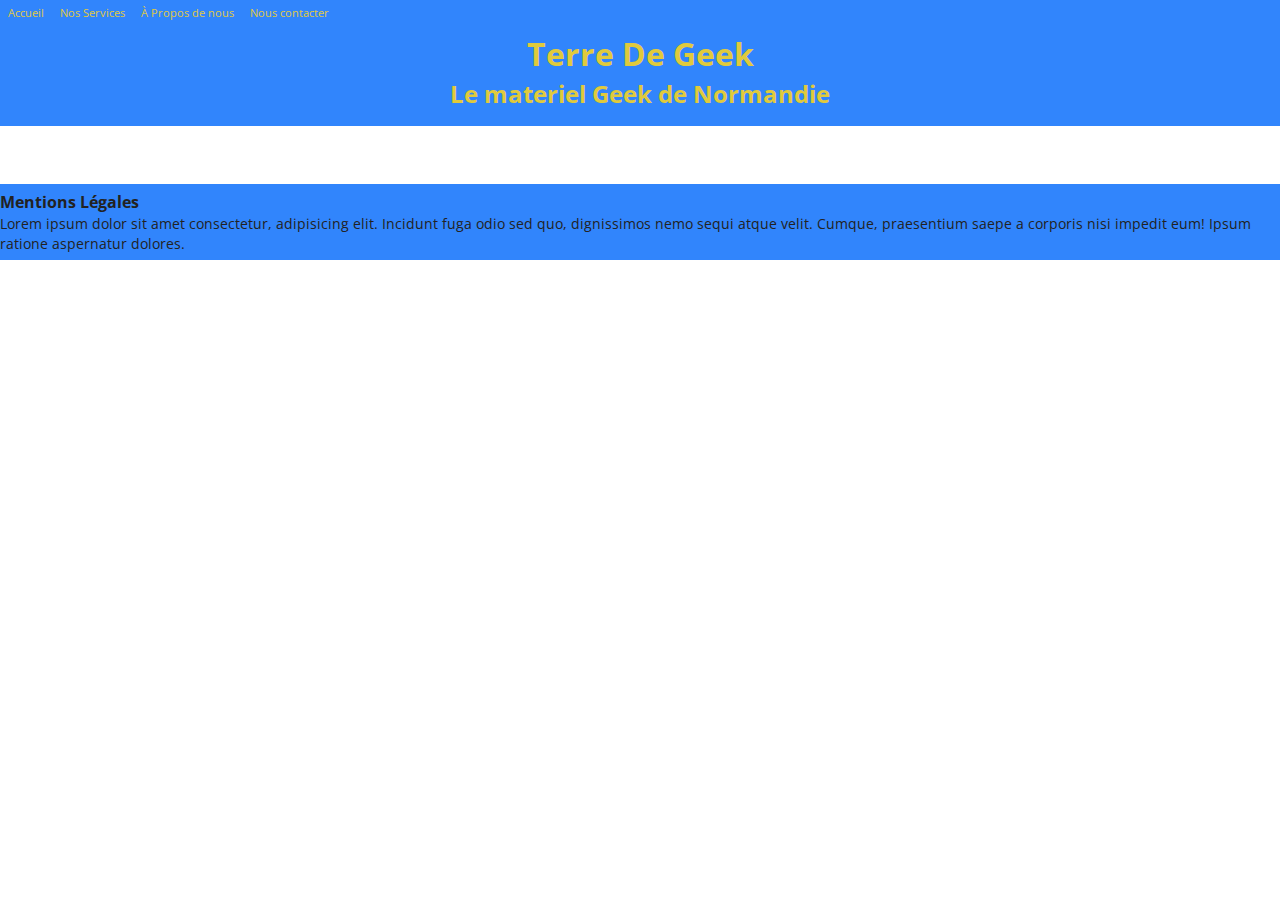
==== html/contact.html @ 44fd522d "finish table in services page" ====
<!doctype html>
<html class="no-js" lang="">

<head>
    <meta charset="utf-8">
    <title>Terre De Geek</title>
    <meta name="description" content="">
    <meta name="viewport" content="width=device-width, initial-scale=1">
    
    <link rel="manifest" href="site.webmanifest">
    <link rel="apple-touch-icon" href="icon.png">
    <!-- Place favicon.ico in the root directory -->
    <link rel="icon" type="image/png" href="geek.png" />
    <link rel="stylesheet" href="css/normalize.css">
    <link rel="stylesheet" href="../css/main.css">
    <link href="https://fonts.googleapis.com/css2?family=Open+Sans:wght@300&display=swap" rel="stylesheet">
    <meta name="theme-color" content="#fafafa">
    </head>
<body>
  <nav class="dFlex marginZ backgroundColorOne alignCenter">
    <ul class="dFlex">
        <li><a href="../index.html">Accueil</a></li>
        <li><a href="prestations.html">Nos Services</a></li>
        <li><a href="entreprise.html">À Propos de nous</a></li>
        <li><a href="contact.html">Nous contacter</a></li>
    </ul>
</nav>
<header class="dFlex backgroundColorOne alignCenter">
  <h1 class="marginZ textColorTwo">Terre De Geek</h1>
  <h2 class="marginZ textColorTwo">Le materiel Geek de Normandie</h2>
</header>
<main>
 
</main>
<footer class="marginZ backgroundColorOne">
  <h3>Mentions Légales</h3>
  <p>Lorem ipsum dolor sit amet consectetur, adipisicing elit. Incidunt fuga odio sed quo, dignissimos nemo sequi atque velit. Cumque, praesentium saepe a corporis nisi impedit eum! Ipsum ratione aspernatur dolores.</p>
</footer>
</body>
---- css/main.css ----
/*! HTML5 Boilerplate v8.0.0 | MIT License | https://html5boilerplate.com/ */

/* main.css 2.1.0 | MIT License | https://github.com/h5bp/main.css#readme */
/*
 * What follows is the result of much research on cross-browser styling.
 * Credit left inline and big thanks to Nicolas Gallagher, Jonathan Neal,
 * Kroc Camen, and the H5BP dev community and team.
 */

/* ==========================================================================
   Base styles: opinionated defaults
   ========================================================================== */

html {
  color: #222;
  font-size: 1em;
  line-height: 1.4;
}

/*
 * Remove text-shadow in selection highlight:
 * https://twitter.com/miketaylr/status/12228805301
 *
 * Vendor-prefixed and regular ::selection selectors cannot be combined:
 * https://stackoverflow.com/a/16982510/7133471
 *
 * Customize the background color to match your design.
 */

::-moz-selection {
  background: #b3d4fc;
  text-shadow: none;
}

::selection {
  background: #b3d4fc;
  text-shadow: none;
}

/*
 * A better looking default horizontal rule
 */

hr {
  display: block;
  height: 1px;
  border: 0;
  border-top: 1px solid #ccc;
  margin: 1em 0;
  padding: 0;
}

/*
 * Remove the gap between audio, canvas, iframes,
 * images, videos and the bottom of their containers:
 * https://github.com/h5bp/html5-boilerplate/issues/440
 */

audio,
canvas,
iframe,
img,
svg,
video {
  vertical-align: middle;
}

/*
 * Remove default fieldset styles.
 */

fieldset {
  border: 0;
  margin: 0;
  padding: 0;
}

/*
 * Allow only vertical resizing of textareas.
 */

textarea {
  resize: vertical;
}

/* ==========================================================================
   Author's custom styles
   ========================================================================== */
* {
  font-family: 'Open Sans', sans-serif;
  margin : 0;
  padding : 0;
}
   /* ----- nav bar ----  */


nav ul li {
  height: 2em;
  margin : 0 0.5em;
  list-style: none;
}

nav ul li a {
  font-size: 11px;
  text-decoration: none;
  color: #e0ca3c;
}

/* ----  header ---- */
header {
  width: 100%;
  flex-direction: column;
  justify-content: center;
  padding-bottom: 1em;
}
/* ---- main ---- */
main{
  /* background-color: #3185fc; */
  padding-bottom: 2%;
  width: 90%;
  margin: 1em auto;
}
main section {  
  margin: 1em 0;
  background-color: #e0ca3c;
  flex-direction: column;
  padding-bottom: 1em;
}

main h2 {
  margin: 0.5em 0;
  background-color: #e0ca3c;
  text-align: center;
}
main section article{
  justify-content: space-between;
  margin: 0 1em;
}

img {
  width: 40%;
  height: 40%;
}

main ul {
  flex-direction: column;
}

main li {
  list-style-type: none;
}

main section p {
  margin: 0 1em;
}
main section h2 {
  text-align: center;
}

main a {
  text-decoration: none;
}

main section a {
  margin: 0 auto;
  align-items: center;
  padding: 0.5em;
}

main table td {
    border: 1px solid black;
    border-radius: 2px;;
}

/* ---- footer ---- */
footer {
  font-size: 14px;
  padding : 0.5em 0;
  flex-direction: column;
}
footer div h3 {
  text-align: center;
}
footer div p {
  margin : 0 1em;
}

footer div ul {
  list-style-type: none;
  width: 50%;
  margin: auto;
  height: 3em;
}
footer div ul li {
  margin : 0 0.5em;
}


/* ==========================================================================
   Helper classes
   ========================================================================== */
.dFlex {
  display: flex;
}

.marginZ {
  margin: 0;;
}

.backgroundColorOne {
  background-color: #3185fc;
}

.textColorTwo {
  color: #e0ca3c;
}

.alignCenter {
  align-items: center;
}


/*
 * Hide visually and from screen readers
 */

.hidden,
[hidden] {
  display: none !important;
}

/*
 * Hide only visually, but have it available for screen readers:
 * https://snook.ca/archives/html_and_css/hiding-content-for-accessibility
 *
 * 1. For long content, line feeds are not interpreted as spaces and small width
 *    causes content to wrap 1 word per line:
 *    https://medium.com/@jessebeach/beware-smushed-off-screen-accessible-text-5952a4c2cbfe
 */

.sr-only {
  border: 0;
  clip: rect(0, 0, 0, 0);
  height: 1px;
  margin: -1px;
  overflow: hidden;
  padding: 0;
  position: absolute;
  white-space: nowrap;
  width: 1px;
  /* 1 */
}

/*
 * Extends the .sr-only class to allow the element
 * to be focusable when navigated to via the keyboard:
 * https://www.drupal.org/node/897638
 */

.sr-only.focusable:active,
.sr-only.focusable:focus {
  clip: auto;
  height: auto;
  margin: 0;
  overflow: visible;
  position: static;
  white-space: inherit;
  width: auto;
}

/*
 * Hide visually and from screen readers, but maintain layout
 */

.invisible {
  visibility: hidden;
}

/*
 * Clearfix: contain floats
 *
 * For modern browsers
 * 1. The space content is one way to avoid an Opera bug when the
 *    `contenteditable` attribute is included anywhere else in the document.
 *    Otherwise it causes space to appear at the top and bottom of elements
 *    that receive the `clearfix` class.
 * 2. The use of `table` rather than `block` is only necessary if using
 *    `:before` to contain the top-margins of child elements.
 */

.clearfix::before,
.clearfix::after {
  content: " ";
  display: table;
}

.clearfix::after {
  clear: both;
}

/* ==========================================================================
   EXAMPLE Media Queries for Responsive Design.
   These examples override the primary ('mobile first') styles.
   Modify as content requires.
   ========================================================================== */

@media only screen and (min-width: 35em) {
  /* Style adjustments for viewports that meet the condition */
}

@media print,
  (-webkit-min-device-pixel-ratio: 1.25),
  (min-resolution: 1.25dppx),
  (min-resolution: 120dpi) {
  /* Style adjustments for high resolution devices */
}

/* ==========================================================================
   Print styles.
   Inlined to avoid the additional HTTP request:
   https://www.phpied.com/delay-loading-your-print-css/
   ========================================================================== */

@media print {
  *,
  *::before,
  *::after {
    background: #fff !important;
    color: #000 !important;
    /* Black prints faster */
    box-shadow: none !important;
    text-shadow: none !important;
  }

  a,
  a:visited {
    text-decoration: underline;
  }

  a[href]::after {
    content: " (" attr(href) ")";
  }

  abbr[title]::after {
    content: " (" attr(title) ")";
  }

  /*
   * Don't show links that are fragment identifiers,
   * or use the `javascript:` pseudo protocol
   */
  a[href^="#"]::after,
  a[href^="javascript:"]::after {
    content: "";
  }

  pre {
    white-space: pre-wrap !important;
  }

  pre,
  blockquote {
    border: 1px solid #999;
    page-break-inside: avoid;
  }

  /*
   * Printing Tables:
   * https://web.archive.org/web/20180815150934/http://css-discuss.incutio.com/wiki/Printing_Tables
   */
  thead {
    display: table-header-group;
  }

  tr,
  img {
    page-break-inside: avoid;
  }

  p,
  h2,
  h3 {
    orphans: 3;
    widows: 3;
  }

  h2,
  h3 {
    page-break-after: avoid;
  }
}
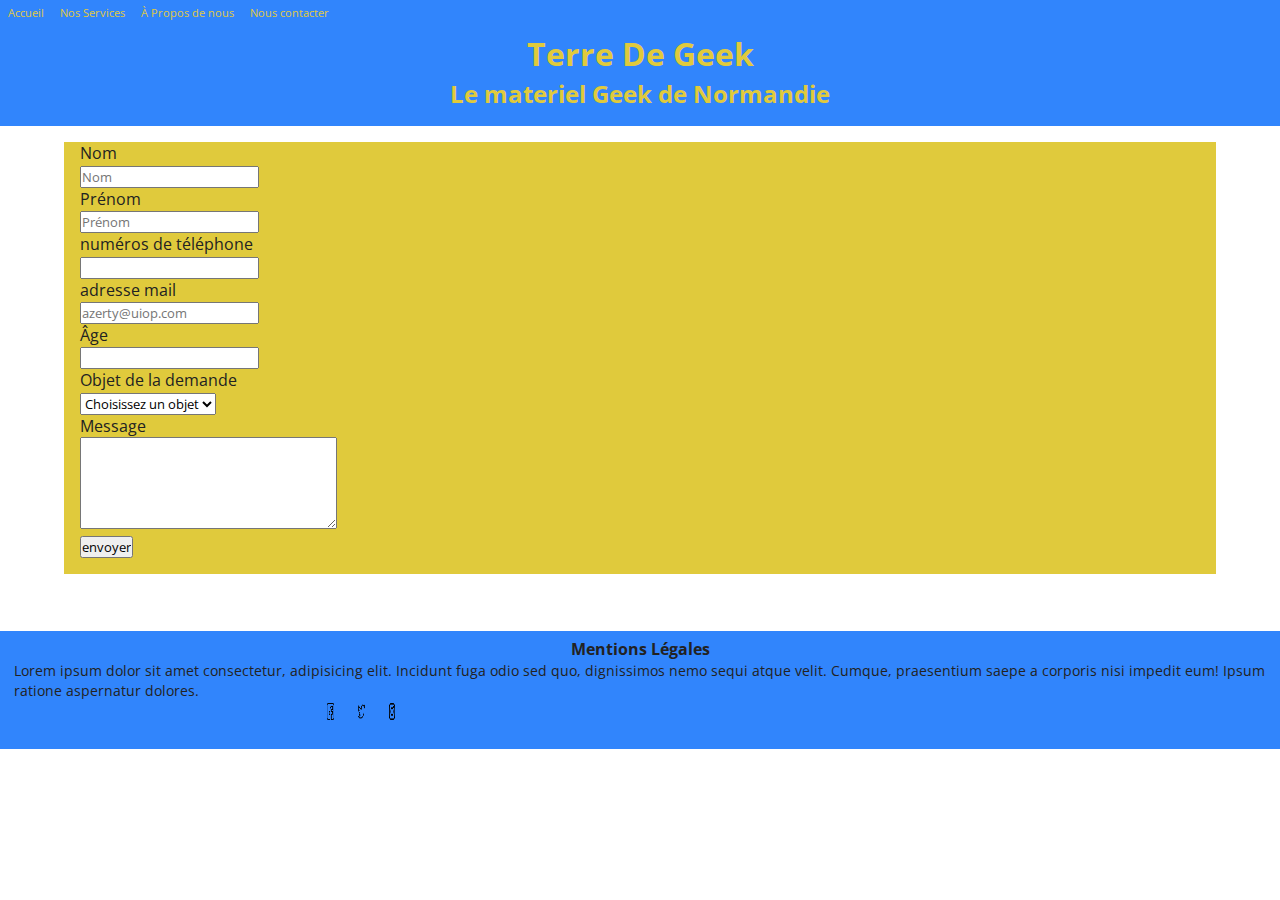
==== commit c7840a8d: "Merge pull request #4 from CollignonB/dev" ====
--- a/html/contact.html
+++ b/html/contact.html
@@ -26,14 +26,63 @@
     </ul>
 </nav>
 <header class="dFlex backgroundColorOne alignCenter">
-  <h1 class="marginZ textColorTwo">Terre De Geek</h1>
+    <h1 class="marginZ textColorTwo"><a href="../index.html">Terre De Geek</a></h1>
   <h2 class="marginZ textColorTwo">Le materiel Geek de Normandie</h2>
 </header>
 <main>
- 
+    <section>
+        <form action="#" method="POST">
+            <div>
+                <label for="lastname">Nom</label>
+                <input type="text" id="lastname" placeholder="Nom" maxlength="40" minlength="2" required>
+            </div>
+            <div>
+                <label for="firstname">Prénom</label>
+                <input type="text" id="firstname" placeholder="Prénom" maxlength="40" minlength="2" >
+            </div>
+            <div>
+                <label for="phone">numéros de téléphone</label>
+                <input type="tel" id="phone"
+                    pattern="0[1-9]{1}[0-9]{9}" 
+                >
+            </div>
+            <div>
+                <label for="email">adresse mail</label>
+                <input type="email" id="email" placeholder="azerty@uiop.com" required >
+            </div>
+            <div>
+                <label for="age">Âge</label>
+                <input type="number" id="age" >
+            </div>
+            <div>
+                <label for="object">Objet de la demande</label>
+                <select name="object" id="object" required>
+                    <option value="">Choisissez un objet</option>
+                    <option value="information">information</option>
+                    <option value="réclamation">réclamation</option>
+                    <option value="partenariat">partenariat</option>
+                    <option value="autre">autre</option>
+                </select>
+            </div>
+            <div>
+                <label for="message">Message</label>
+                <textarea name="message" id="message" cols="30" rows="5" required></textarea>
+            </div>
+
+            <input type="submit" value="envoyer">
+        </form>
+    </section>
 </main>
 <footer class="marginZ backgroundColorOne">
-  <h3>Mentions Légales</h3>
-  <p>Lorem ipsum dolor sit amet consectetur, adipisicing elit. Incidunt fuga odio sed quo, dignissimos nemo sequi atque velit. Cumque, praesentium saepe a corporis nisi impedit eum! Ipsum ratione aspernatur dolores.</p>
-</footer>
+    <div>
+        <h3>Mentions Légales</h3>
+        <p>Lorem ipsum dolor sit amet consectetur, adipisicing elit. Incidunt fuga odio sed quo, dignissimos nemo sequi atque velit. Cumque, praesentium saepe a corporis nisi impedit eum! Ipsum ratione aspernatur dolores.</p>
+      </div>
+      <div>
+        <ul class="dFlex">
+          <li><a href="https://fr-fr.facebook.com/"><img src="../img/facebook.png" alt="link to Facebook TerreDeGeek"></a></li>
+          <li><a href="https://twitter.com/home"><img src="../img/twitter.png" alt="link to twitter TerreDeGeek"></a></li>
+          <li><a href="https://www.instagram.com/?hl=fr"><img src="../img/instagram-sketched.png" alt="link to instagram TerreDeGeek"></a></li>
+        </ul>
+      </div></footer>
 </body>--- a/css/main.css
+++ b/css/main.css
@@ -91,7 +91,10 @@
   margin : 0;
   padding : 0;
 }
-   /* ----- nav bar ----  */
+a {
+    text-decoration: none;
+}
+   /* -------------- nav bar ------------------------  */
 
 
 nav ul li {
@@ -102,20 +105,22 @@
 
 nav ul li a {
   font-size: 11px;
-  text-decoration: none;
   color: #e0ca3c;
 }
 
-/* ----  header ---- */
+/* ------------------  header --------------------- */
 header {
   width: 100%;
   flex-direction: column;
   justify-content: center;
   padding-bottom: 1em;
 }
-/* ---- main ---- */
+header a {
+  color: #e0ca3c;
+}
+/* --------------------- main ------------------------ */
+/* main index */
 main{
-  /* background-color: #3185fc; */
   padding-bottom: 2%;
   width: 90%;
   margin: 1em auto;
@@ -141,7 +146,7 @@
   width: 40%;
   height: 40%;
 }
-
+/* main produit */
 main ul {
   flex-direction: column;
 }
@@ -157,9 +162,6 @@
   text-align: center;
 }
 
-main a {
-  text-decoration: none;
-}
 
 main section a {
   margin: 0 auto;
@@ -171,8 +173,14 @@
     border: 1px solid black;
     border-radius: 2px;;
 }
-
-/* ---- footer ---- */
+main form {
+  padding: 0 1em;
+}
+main form label {
+  display: block;
+}
+
+/* ------------------------ footer ------------------------ */
 footer {
   font-size: 14px;
   padding : 0.5em 0;
@@ -184,7 +192,7 @@
 footer div p {
   margin : 0 1em;
 }
-
+/* socail media */
 footer div ul {
   list-style-type: none;
   width: 50%;
@@ -217,6 +225,10 @@
 
 .alignCenter {
   align-items: center;
+}
+
+.minH {
+  min-height: 45vh;
 }
 
 
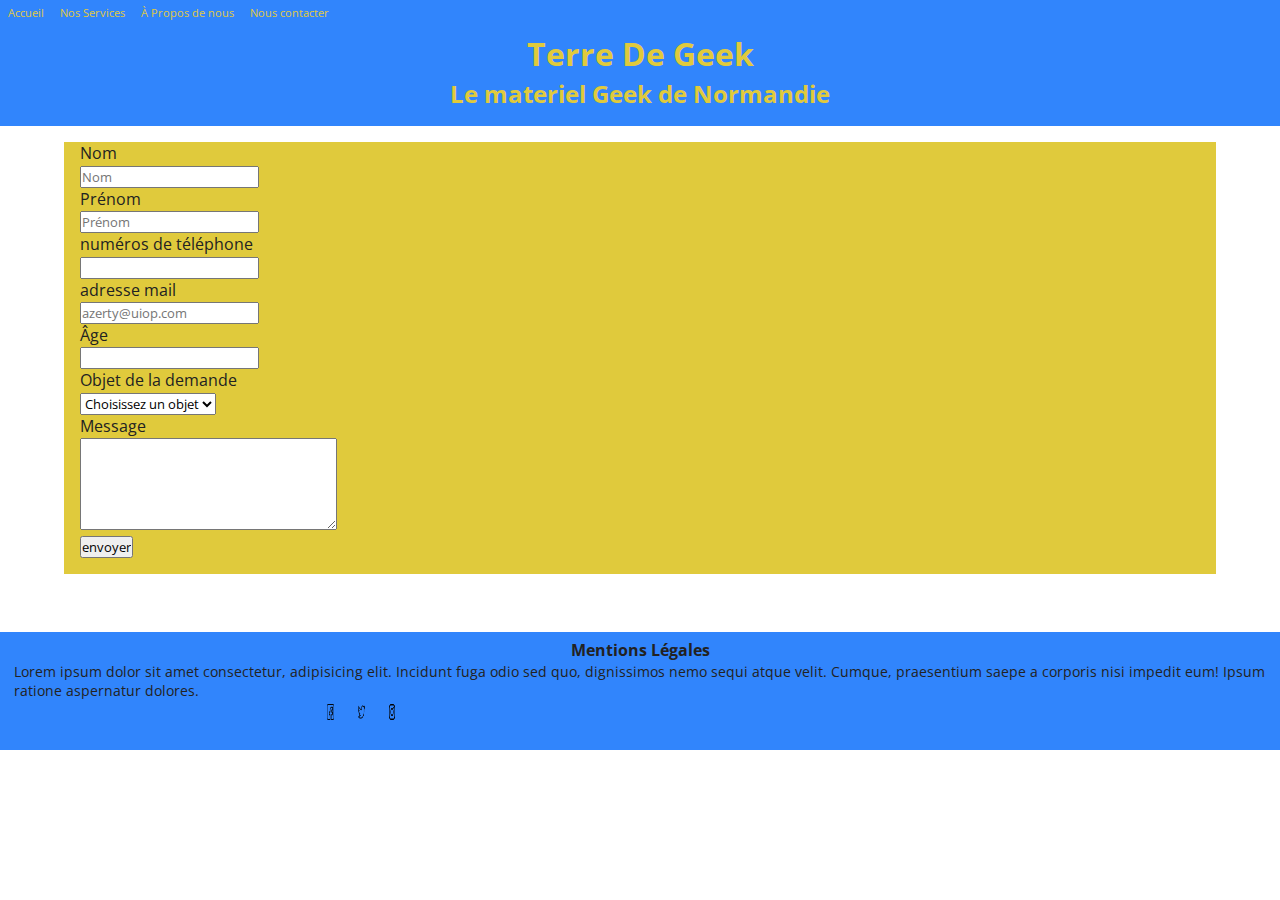
==== commit 8169d4be: "before Home" ====
--- a/html/contact.html
+++ b/html/contact.html
@@ -66,7 +66,7 @@
             </div>
             <div>
                 <label for="message">Message</label>
-                <textarea name="message" id="message" cols="30" rows="5" required></textarea>
+                <textarea name="message" id="message" cols="30" rows="5" maxlength="250" required></textarea>
             </div>
 
             <input type="submit" value="envoyer">
--- a/css/main.css
+++ b/css/main.css
@@ -132,6 +132,10 @@
   padding-bottom: 1em;
 }
 
+main section article {
+  align-items: center;
+}
+
 main h2 {
   margin: 0.5em 0;
   background-color: #e0ca3c;
@@ -203,6 +207,21 @@
   margin : 0 0.5em;
 }
 
+@media screen and (min-width : 720px){
+  #cardsBlock {
+    display: flex;
+    flex-wrap: wrap;
+    width : 45%;
+    margin: auto;
+    margin-bottom: 1em;
+  }
+  main h2 {
+    margin: 1.5em 0;
+  }
+  main section {
+    
+  }
+}
 
 /* ==========================================================================
    Helper classes
